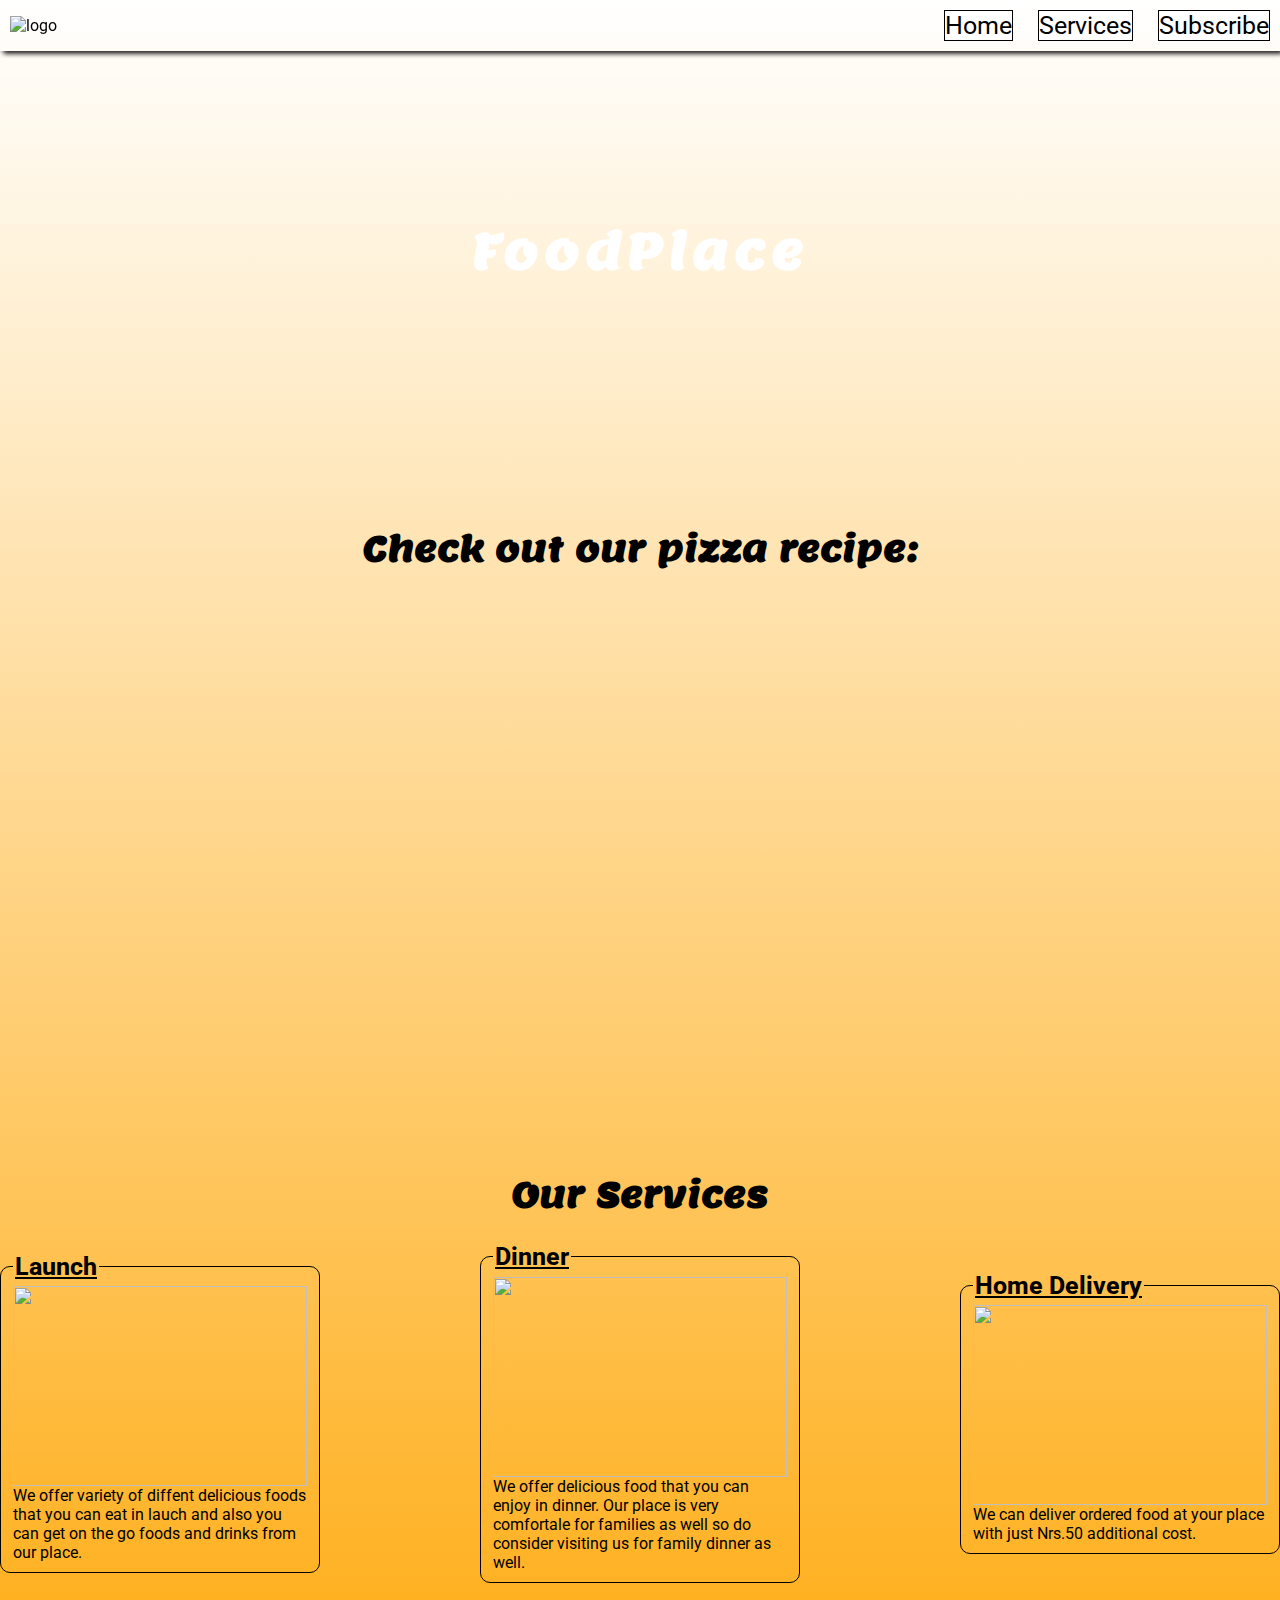
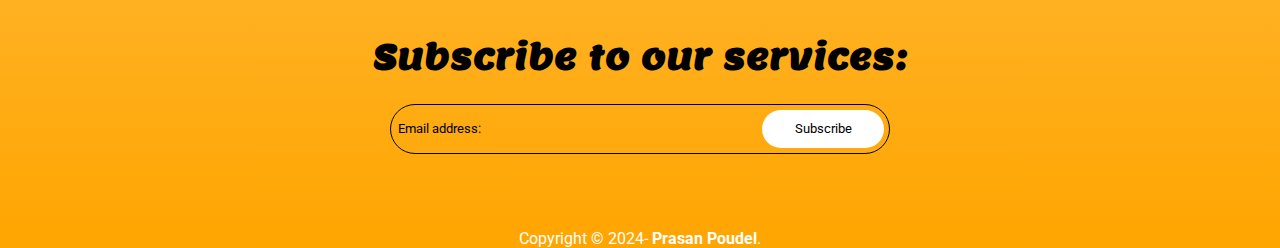
==== ProductLandingPage/index.html @ 58e1258f "all-Project Files uploaded" ====
<!DOCTYPE html>
<html lang="en">
<head>
  <meta charset="UTF-8">
  <meta name="viewport" content="width=device-width, initial-scale=1.0">
  <link rel="stylesheet" href="styles.css">
  <title>Product Landing Page by Prasan Poudel</title>
</head>
<body>
  <header id="header">
<div class="nav-left">
<img src="https://d1csarkz8obe9u.cloudfront.net/posterpreviews/restaurant-logo%2Crestaurant-icon-logo-free-design-template-e4e92c7d3b5631a777fce7a5d629a00a_screen.jpg?ts=1662468709" alt="logo" id="header-img">
</div>
<nav id="nav-bar">
  <a href="#home" class="nav-link">Home</a>
  <a href="#services" class="nav-link">Services</a>
  <a href="#subscribe" class="nav-link">Subscribe</a>
</nav>
  </header>
  <main>
    <section id="home">
      <h1>FoodPlace</h1>
    </section>
    <section id="video-section">
      <h2>Check out our pizza recipe:</h2>
      <iframe width="50%" height="500px" src="https://www.youtube.com/embed/Eim2GpHNQDg" title="Pizza Dough Recipe" frameborder="0" allow="accelerometer; autoplay; clipboard-write; encrypted-media; gyroscope; picture-in-picture; web-share" allowfullscreen id="video"></iframe>
    </section>
    <section id="services">
<div class="services-heading">
  <h2>Our Services</h2>
</div>
<div class="all-servicebox">
  <fieldset>
<legend>Launch</legend>
<img src="https://images.unsplash.com/photo-1606787366850-de6330128bfc?w=500&auto=format&fit=crop&q=60&ixlib=rb-4.0.3&ixid=M3wxMjA3fDB8MHxzZWFyY2h8MTF8fGZvb2R8ZW58MHx8MHx8fDA%3D"/>
<p>We offer variety of diffent delicious foods that you can eat in lauch and also you can get on the go foods and drinks from our place.</p>
</fieldset>
  <fieldset>
<legend>Dinner</legend>
<img src="https://images.unsplash.com/photo-1567337710282-00832b415979?w=500&auto=format&fit=crop&q=60&ixlib=rb-4.0.3&ixid=M3wxMjA3fDB8MHxzZWFyY2h8MTB8fGluZGlhbiUyMGZvb2R8ZW58MHx8MHx8fDA%3D" />
<p>We offer delicious food that you can enjoy in dinner. Our place is very comfortale for families as well so do consider visiting us for family dinner as well.</p>
</fieldset>
<fieldset>
<legend>Home Delivery</legend>
<img src="https://plus.unsplash.com/premium_photo-1661476457961-1d3811c82ea7?w=500&auto=format&fit=crop&q=60&ixlib=rb-4.0.3&ixid=M3wxMjA3fDB8MHxzZWFyY2h8MXx8aG9tZSUyMGRlbGl2ZXJ5fGVufDB8fDB8fHww" />
<p>We can deliver ordered food at your place with just Nrs.50 additional cost.</p>
</fieldset>
</div>
    </section>
    <section id="subscribe">
        <h2>Subscribe to our services:</h2>
      <form action="https://www.freecodecamp.com/email-submit" id="form" name="form">
        <label for="email" id="label-email">
          <input type="email" id="email" name="email" placeholder="Email address:" autocomplete="example@gmail.com" required/>
          <input type="submit" id="submit" name="submit" value="Subscribe"/>
        </label>
      </form>
    </section>
  </main>
  <footer>
    <p>Copyright &copy; 2024- <strong><a href="https://www.facebook.com/prasan.poudel.77">Prasan Poudel</a></strong>.</p>
  </footer>
</body>
</html>
---- ProductLandingPage/styles.css ----
@import url('https://fonts.googleapis.com/css2?family=Roboto:wght@500&display=swap');
@import url('https://fonts.googleapis.com/css2?family=Lemon&display=swap');

*{
  box-sizing: border-box;
  margin: 0;
  font-family: 'Roboto', sans-serif;
  max-width: 100%;
}
body{
  background:linear-gradient(white,orange);
}
h1{
  letter-spacing: 5px;
  font-family: 'Lemon', serif;
  font-weight: 900;
}
#header{
  padding: 10px;
  position: fixed;
  width: 100%;
  display: flex;
  justify-content: space-between;
  align-items: center;
  box-shadow: -2.5px -2.5px 5px gray,
  2.5px 2.5px 5px black;
}
#header-img{
height: 120px;
width: 120px;
}
.nav-link{
  border: 1px solid black;
  background-color: white;
  color: black;
  text-decoration: none;
  font-size: 25px;
}
.nav-link:hover{
  color: white;
  background-color: black;
}
#nav-bar{
  display: flex;
  gap: 25px;
}
#home{
  background-image: url("https://images.unsplash.com/photo-1504674900247-0877df9cc836?w=500&auto=format&fit=crop&q=60&ixlib=rb-4.0.3&ixid=M3wxMjA3fDB8MHxzZWFyY2h8Mnx8Zm9vZHxlbnwwfDB8MHx8fDA%3D");
  height: 500px;
  width: 100%;
  display: flex;
  flex-direction: column;
  justify-content: center;
  align-items: center;
  color: white;
  font-size: 25px; 
}
#video-section{
  display: flex;
  flex-direction: column;
  justify-content: center;
  align-items: center;
  margin: 25px;
}
iframe{
  margin: 25px;
}
#services{
  margin-top: 25px;
  display: flex;
  flex-direction: column;
  justify-content: center;
}
.services-heading{
  font-family: 'Lemon', serif;
  display: flex;
  justify-content: center;
  align-items: center;
  margin: 25px 0;
}
.all-servicebox{
  display: flex;
  justify-content: space-between;
  align-items: center;
}
fieldset{
  
  height: auto;
  border: 1px solid black;
  border-radius: 10px;
  display: flex;
  flex-direction: column;
  align-items: center;
  justify-content: center;
  width: 25%;
}
fieldset legend{

  font-size: 25px;
  font-weight: 750;
  text-decoration: underline;
}
fieldset img{
  width: 100%;
  height: 200px;
}
#subscribe{
  display: flex;
  flex-direction: column;
  margin: 25px 0;
  justify-content: center;
  align-items: center;
  padding: 25px;
  margin: 25px;
}
h2{
  font-family: 'Lemon', serif;
  font-size: 35px;
}
form{
  margin: 25px;
}
form label{
  width: 500px;
  display: flex;
  height: 50px;
  border-radius: 25px;
  border-radius: 50px;
  justify-content: space-between;
  padding: 5px;
  border: 1px solid black;
  flex-wrap: wrap;
}
form label input{
  min-width: 100px;
  width: 50%;
  border: none;
  outline: none;
  background-color: transparent;
}
form label input::placeholder{
  color: black;
}
#submit{
  width: 25%;
  background-color: white;
  border-radius: 50px;
  outline: none;
  border: none;
  margin: 0;
}
footer{
  display: flex;
  justify-content: center;
  align-items: center;
  color: white;
}
footer p a{
  text-decoration: none;
  color: white;
}

@media screen and (max-width:1200px)
{
  #header{
    flex-direction: column;
  }
  .all-servicebox{
    flex-direction: column;
  }
  #nav-bar{
width: 100%;
margin: 10px;
justify-content: space-around;
align-items: center;
  }
h2{
    font-size: 18px;
  }
  .nav-link{
    font-size: 20px;
  }
  fieldset{
    width: 50%;
  }
  form label{
    width: 250px;
  }
  #submit{
    font-size: 10px;
  }
  iframe{
    height: 200px;
    width: 50%;
  }
}

@media screen and (max-width:400px) {
  h1 , h2{
    font-size: 12px;
  }
  #header-img{
    height: 75px;
    width: 75px;
    }
  .nav-link{
    font-size: 10px;
  }
iframe, fieldset{
  width: 100%;
}
}
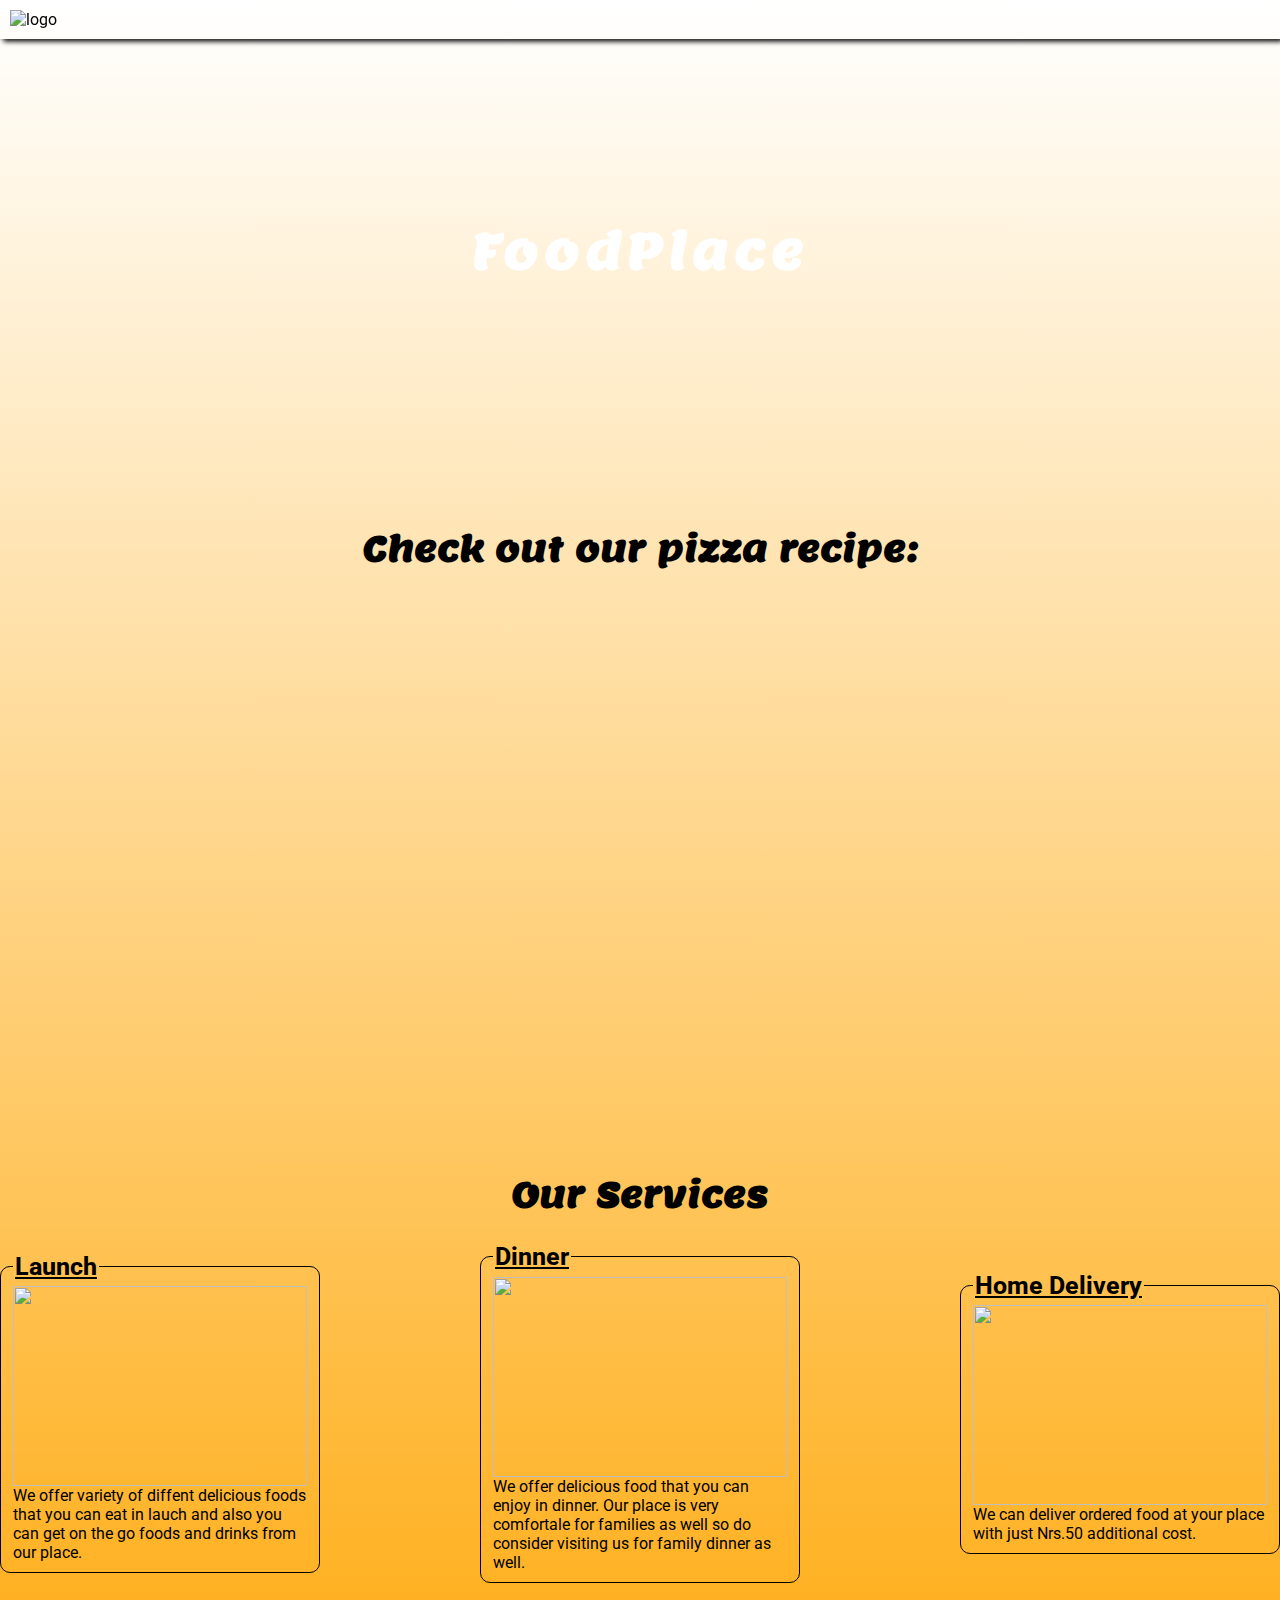
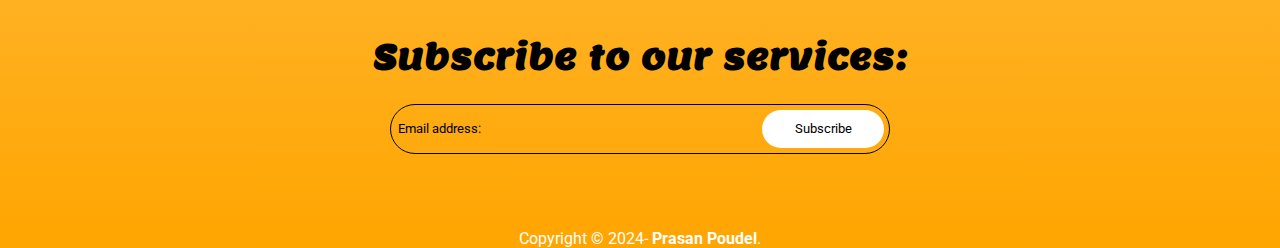
==== commit bbdfff15: "updated" ====
--- a/ProductLandingPage/index.html
+++ b/ProductLandingPage/index.html
@@ -11,12 +11,7 @@
 <div class="nav-left">
 <img src="https://d1csarkz8obe9u.cloudfront.net/posterpreviews/restaurant-logo%2Crestaurant-icon-logo-free-design-template-e4e92c7d3b5631a777fce7a5d629a00a_screen.jpg?ts=1662468709" alt="logo" id="header-img">
 </div>
-<nav id="nav-bar">
-  <a href="#home" class="nav-link">Home</a>
-  <a href="#services" class="nav-link">Services</a>
-  <a href="#subscribe" class="nav-link">Subscribe</a>
-</nav>
-  </header>
+</header>
   <main>
     <section id="home">
       <h1>FoodPlace</h1>
--- a/ProductLandingPage/styles.css
+++ b/ProductLandingPage/styles.css
@@ -8,7 +8,7 @@
   max-width: 100%;
 }
 body{
-  background:linear-gradient(white,orange);
+  background:linear-gradient(#fff,orange);
 }
 h1{
   letter-spacing: 5px;
@@ -22,23 +22,23 @@
   display: flex;
   justify-content: space-between;
   align-items: center;
-  box-shadow: -2.5px -2.5px 5px gray,
-  2.5px 2.5px 5px black;
+  box-shadow: -2.5px -2.5px 5px rgb(100,100,100,1),
+  2.5px 2.5px 5px #000;
 }
 #header-img{
 height: 120px;
 width: 120px;
-}
+}     
 .nav-link{
-  border: 1px solid black;
-  background-color: white;
-  color: black;
+  color:#fff;
+  border-bottom:1px solid #fff;
   text-decoration: none;
   font-size: 25px;
 }
 .nav-link:hover{
-  color: white;
-  background-color: black;
+  color:#000;
+  background-color:#fff;
+  border-bottom:1px solid #000;
 }
 #nav-bar{
   display: flex;
@@ -52,7 +52,7 @@
   flex-direction: column;
   justify-content: center;
   align-items: center;
-  color: white;
+  color: #fff;
   font-size: 25px; 
 }
 #video-section{
@@ -86,7 +86,7 @@
 fieldset{
   
   height: auto;
-  border: 1px solid black;
+  border: 1px solid #000;
   border-radius: 10px;
   display: flex;
   flex-direction: column;
@@ -128,7 +128,7 @@
   border-radius: 50px;
   justify-content: space-between;
   padding: 5px;
-  border: 1px solid black;
+  border: 1px solid #000;
   flex-wrap: wrap;
 }
 form label input{
@@ -139,11 +139,11 @@
   background-color: transparent;
 }
 form label input::placeholder{
-  color: black;
+  color: #000;
 }
 #submit{
   width: 25%;
-  background-color: white;
+  background-color: #fff;
   border-radius: 50px;
   outline: none;
   border: none;
@@ -153,11 +153,11 @@
   display: flex;
   justify-content: center;
   align-items: center;
-  color: white;
+  color: #fff;
 }
 footer p a{
   text-decoration: none;
-  color: white;
+  color: #fff;
 }
 
 @media screen and (max-width:1200px)
@@ -170,15 +170,15 @@
   }
   #nav-bar{
 width: 100%;
-margin: 10px;
-justify-content: space-around;
+margin-top: 25px;
+justify-content: space-evenly;
 align-items: center;
   }
 h2{
     font-size: 18px;
   }
   .nav-link{
-    font-size: 20px;
+    font-size: 18px;
   }
   fieldset{
     width: 50%;
@@ -204,9 +204,9 @@
     width: 75px;
     }
   .nav-link{
-    font-size: 10px;
+    font-size: 12px;
   }
 iframe, fieldset{
   width: 100%;
 }
-}+}
